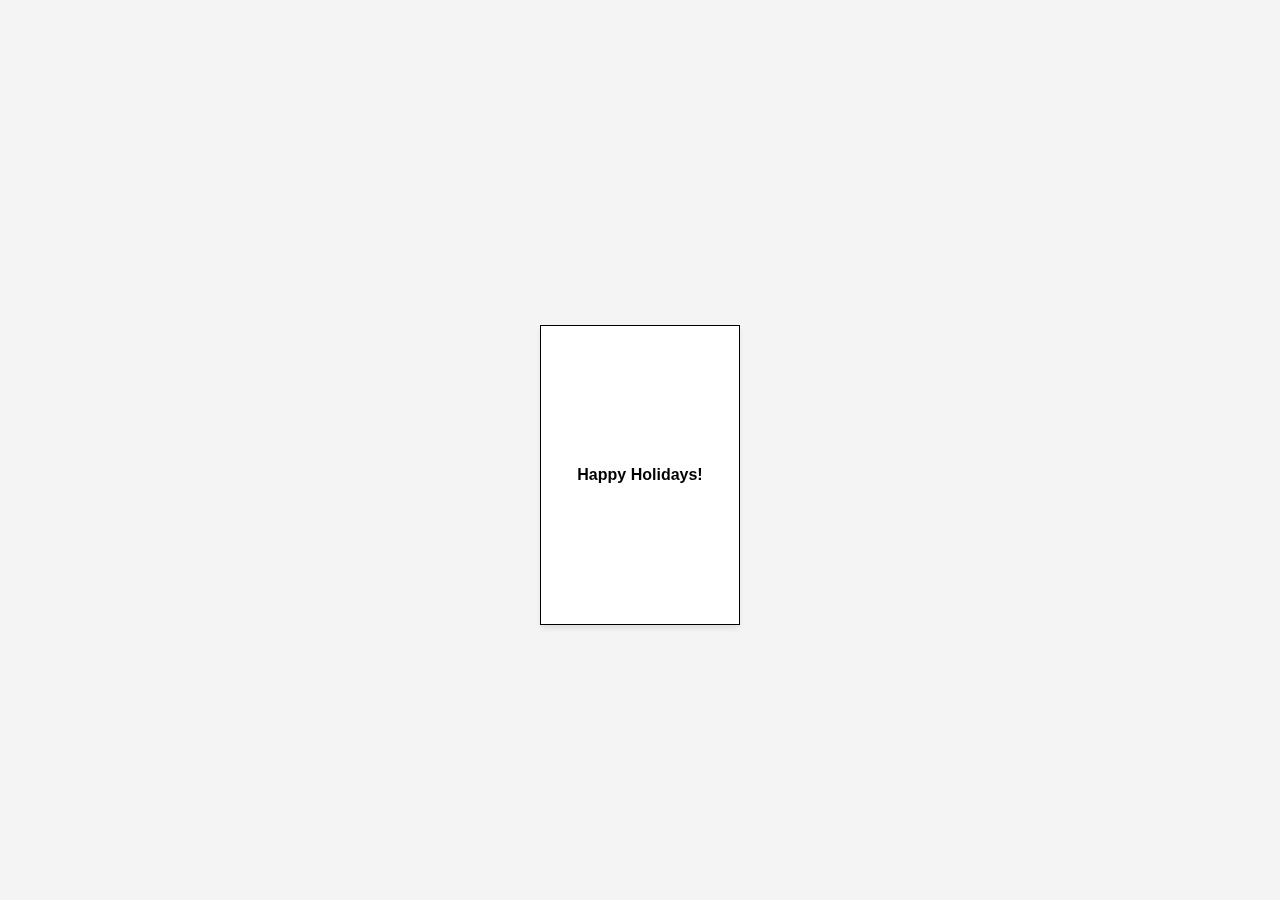
==== index.html @ 852a19be "title change" ====
<!DOCTYPE html>
<html lang="en">
<head>
    <meta charset="UTF-8">
    <meta name="viewport" content="width=device-width, initial-scale=1.0">
    <title>Flipping Card</title>
    <link rel="stylesheet" href="./style.css">
</head>
<body>
    <div id="card" class="card">
        <div class="front">
            <img src="AC.png" alt="Front Image">
        </div>
        <div class="back">
            <p><b>Happy Holidays!</b></p>

        </div>
    </div>

    <script>
        const card = document.getElementById("card");

        card.addEventListener("click", () => {
            card.classList.toggle("active");
        });
    </script>
</body>
</html>
---- style.css ----
/* Universal box-sizing reset */
* {
    box-sizing: border-box;
}

/* Body styling */
body {
    display: flex;
    margin: 0;
    padding-top: 50px;
    justify-content: center;
    align-items: center;
    font-family: 'Poppins', sans-serif;
    height: 100vh; /* Ensures full viewport height */
    background-color: #f4f4f4; /* Light background for contrast */
}

/* Card styling */
.card {
    width: 200px;
    height: 300px;
    position: relative;
    border: 1px solid black;
    transition: transform 1s;
    cursor: pointer;
    transform-style: preserve-3d;
}

/* Back of the card */
.card .back {
    position: absolute;
    top: 0;
    left: 0;
    background-color: white;
    height: 100%;
    display: flex;
    flex-direction: column;
    justify-content: center;
    align-items: center;
    text-align: center;
    padding: 20px;
    width: 100%;
    z-index: 1;
    backface-visibility: hidden;
    box-shadow: 0 4px 6px rgba(0, 0, 0, 0.1);
}

/* Front of the card (image container) */
.card .front {
    width: 100%;
    height: 100%;
    position: absolute;
    top: 0;
    left: 0;
    transform: rotateY(180deg);
    backface-visibility: hidden;
}

/* Image styling */
.card .front img {
    width: 100%;
    height: 100%;
    object-fit: cover;
}

/* Optional: overlay styling for the front */
.card .front p {
    background-color: rgba(255, 255, 255, 0.6); /* Semi-transparent white */
    backdrop-filter: blur(3px);
    padding: 20px;
    text-align: center;
    position: absolute;
    top: 0;
    left: 0;
    width: 100%;
    height: 100%;
    display: flex;
    justify-content: center;
    align-items: center;
}

/* Active state for flipping */
.card.active {
    transform: perspective(1000px) rotateY(180deg);
}
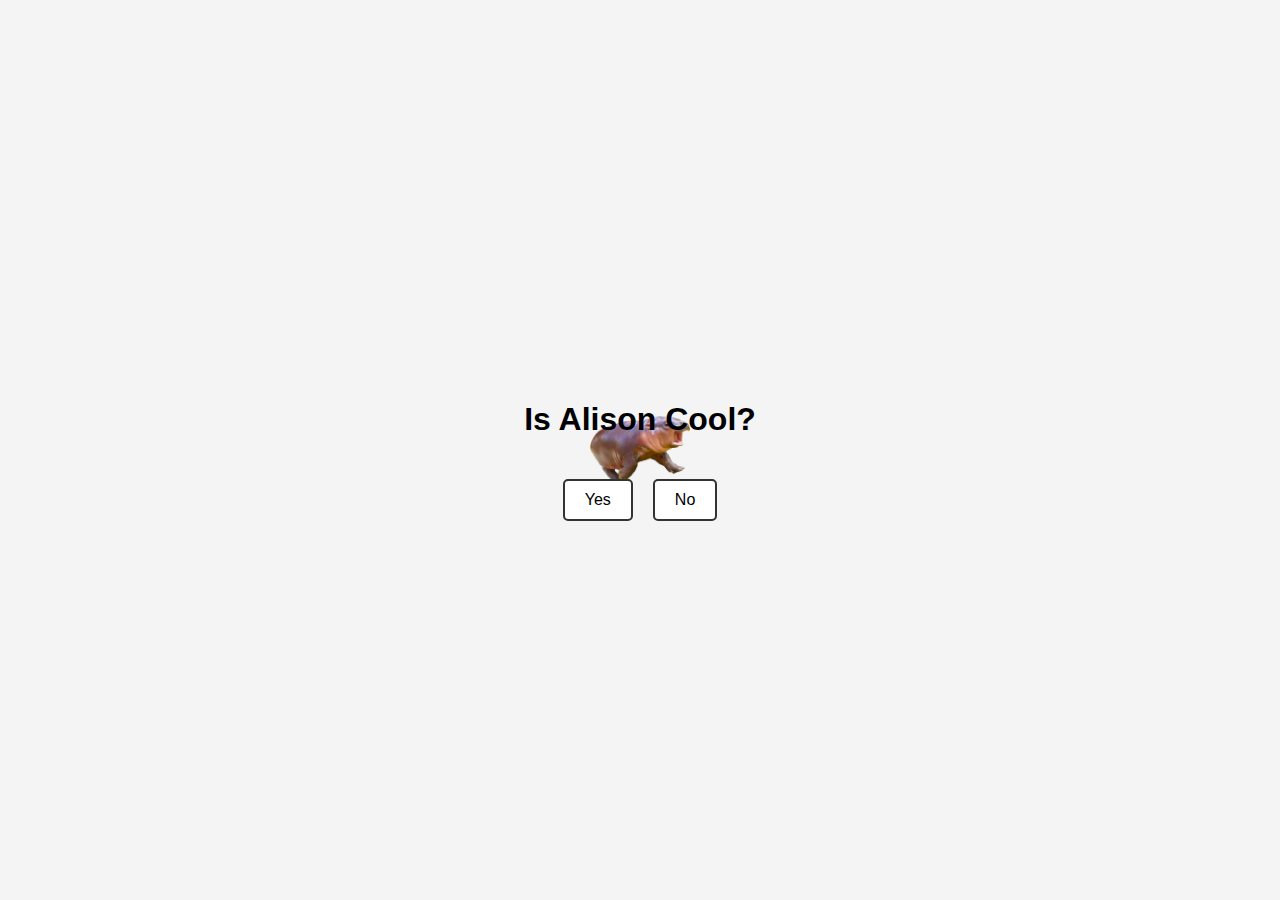
==== commit 60a98c11: "updates" ====
--- a/index.html
+++ b/index.html
@@ -3,26 +3,29 @@
 <head>
     <meta charset="UTF-8">
     <meta name="viewport" content="width=device-width, initial-scale=1.0">
-    <title>Flipping Card</title>
-    <link rel="stylesheet" href="./style.css">
+    <title>Is Alison Cool?</title>
+    <link rel="stylesheet" href="style.css">
+     
 </head>
 <body>
-    <div id="card" class="card">
-        <div class="front">
-            <img src="AC.png" alt="Front Image">
-        </div>
-        <div class="back">
-            <p><b>Happy Holidays!</b></p>
-
-        </div>
+    <h1>Is Alison Cool?</h1>
+    
+    <div class="button-container">
+        <button id="yesButton">Yes</button>
+        <button id="noButton">No</button>
     </div>
 
     <script>
-        const card = document.getElementById("card");
+        // JavaScript to handle navigation
+        document.getElementById("yesButton").addEventListener("click", function() {
+            window.location.href = "cardPage.html"; // Redirect to the page with the card
+        });
 
-        card.addEventListener("click", () => {
-            card.classList.toggle("active");
+        document.getElementById("noButton").addEventListener("click", function() {
+            window.location.href = "noPage.html"; // Redirect to the page with the question and only Yes button
         });
     </script>
+
+    <img src="moodeng.png" class="floating-sticker" alt="Sticker">
 </body>
 </html>
--- a/style.css
+++ b/style.css
@@ -6,19 +6,19 @@
 /* Body styling */
 body {
     display: flex;
-    margin: 0;
-    padding-top: 50px;
+    flex-direction: column; /* Stacks content vertically */
     justify-content: center;
     align-items: center;
+    height: 100vh;
+    margin: 0;
     font-family: 'Poppins', sans-serif;
-    height: 100vh; /* Ensures full viewport height */
-    background-color: #f4f4f4; /* Light background for contrast */
+    background-color: #f4f4f4;
 }
 
 /* Card styling */
 .card {
-    width: 200px;
-    height: 300px;
+    width: 300px; /* Adjust size of card */
+    height: 450px;
     position: relative;
     border: 1px solid black;
     transition: transform 1s;
@@ -26,18 +26,25 @@
     transform-style: preserve-3d;
 }
 
+.card p {
+    font-family: 'Architects Daughter';
+    font-size: 1.5em; 
+    color: #333;
+    text-align: center;
+}
+
 /* Back of the card */
 .card .back {
     position: absolute;
     top: 0;
     left: 0;
-    background-color: white;
+    background-color: #fffbe13a;
     height: 100%;
     display: flex;
     flex-direction: column;
     justify-content: center;
     align-items: center;
-    text-align: center;
+    text-align: left;
     padding: 20px;
     width: 100%;
     z-index: 1;
@@ -45,7 +52,11 @@
     box-shadow: 0 4px 6px rgba(0, 0, 0, 0.1);
 }
 
-/* Front of the card (image container) */
+.card .back p {
+    font-size: 14px; /* Smaller font size */
+}
+
+/* Front of the card */
 .card .front {
     width: 100%;
     height: 100%;
@@ -63,23 +74,73 @@
     object-fit: cover;
 }
 
-/* Optional: overlay styling for the front */
-.card .front p {
-    background-color: rgba(255, 255, 255, 0.6); /* Semi-transparent white */
-    backdrop-filter: blur(3px);
-    padding: 20px;
-    text-align: center;
-    position: absolute;
-    top: 0;
-    left: 0;
-    width: 100%;
-    height: 100%;
-    display: flex;
-    justify-content: center;
-    align-items: center;
-}
-
 /* Active state for flipping */
 .card.active {
     transform: perspective(1000px) rotateY(180deg);
 }
+
+
+
+/* Back to Home Button Styling */
+.back-btn {
+    margin-top: 30px; /* Adds space between card and button */
+}
+
+/* Style the button container */
+.button-container {
+    display: flex; /* Enables Flexbox layout */
+    justify-content: center; /* Center the buttons horizontally */
+    gap: 20px; /* Space between buttons */
+    margin-top: 20px; /* Space above the button group */
+}
+
+/* Button styling */
+button {
+    padding: 10px 20px;
+    font-size: 16px;
+    cursor: pointer;
+    border: 2px solid #333;
+    background-color: #fff;
+    border-radius: 5px;
+}
+
+button:hover {
+    background-color: #333;
+    color: #fff;
+}
+
+/* Sticker styling */
+.floating-sticker {
+    position: absolute;
+    width: 100px;
+    height: auto; /* Maintain aspect ratio */
+    top: 50%; /* Initial position */
+    left: 50%;
+    transform: translate(-50%, -50%);
+    pointer-events: none; /* Prevent interaction */
+    z-index: -1; /* Keep it in the background */
+    animation: moveAround 10s infinite ease-in-out alternate; /* Apply animation */
+    transition: all 4s ease-in-out;
+}
+
+/* Random movement animation */
+@keyframes moveAround {
+    0% {
+        transform: translate(0, 0);
+    }
+    25% {
+        transform: translate(-50px, -100px);
+    }
+    50% {
+        transform: translate(100px, 50px);
+    }
+    75% {
+        transform: translate(-100px, 150px);
+    }
+    100% {
+        transform: translate(50px, -50px);
+    }
+}
+
+
+
